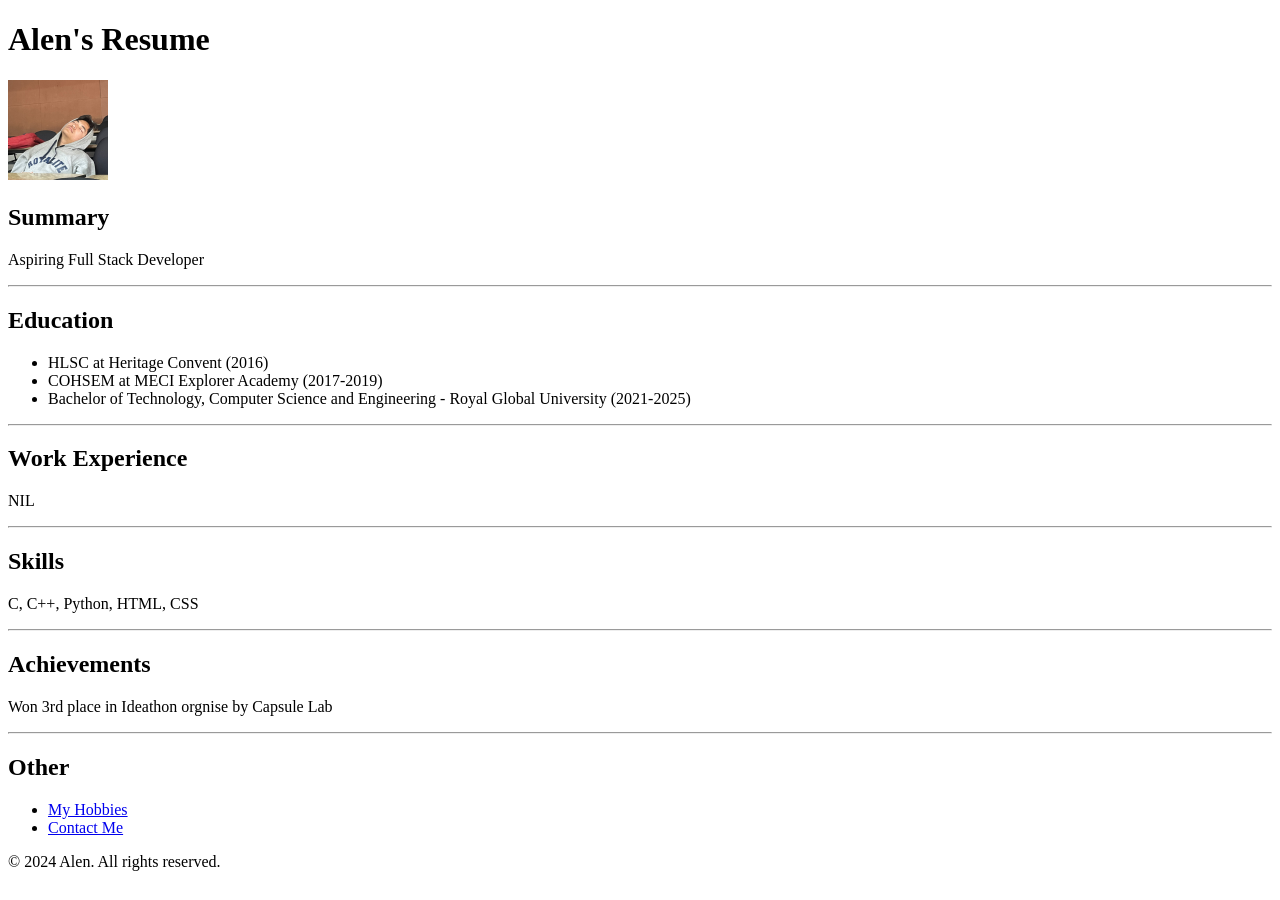
==== resume/index.html @ c9ec32e4 "Add files via upload" ====
<!DOCTYPE html>
<html lang="en">
<head>
    <meta charset="UTF-8">
    <meta name="viewport" content="width=device-width, initial-scale=1.0">
    <title>RESUME</title>
</head>
<body>
    <h1>Alen's Resume</h1>
        <img src="./alenSleeping.jpg" alt="Alen Sleeping on a chair in classroom with his arms folded" height="100"/>
    <h2>Summary</h2>
        <p>Aspiring Full Stack Developer</p>
    <hr>
    <h2>Education</h2>
            <p><ul>
            <li>HLSC at Heritage Convent (2016)</li>
            <li>COHSEM at MECI Explorer Academy (2017-2019)</li>
            <li>Bachelor of Technology, Computer Science and Engineering - Royal Global University (2021-2025)</li>
            </ul></p>
    <hr>
    <h2>Work Experience</h2>
    <p>NIL</p>
    <hr>
    <h2>Skills</h2>
        <p>C, C++, Python, HTML, CSS</p>
    <hr>
    <h2>Achievements</h2>
    <p>Won 3rd place in Ideathon orgnise by Capsule Lab </p>
    <hr>
    <h2>Other</h2>
        <ul>
            <li><a href="../public/Hobbies.html">My Hobbies</a></li>
            <li><a href="../public/contact.html">Contact Me</a></li>
        </ul>
        <footer>
            <p>© 2024 Alen. All rights reserved.</p>
        </footer>
</body>
</html>
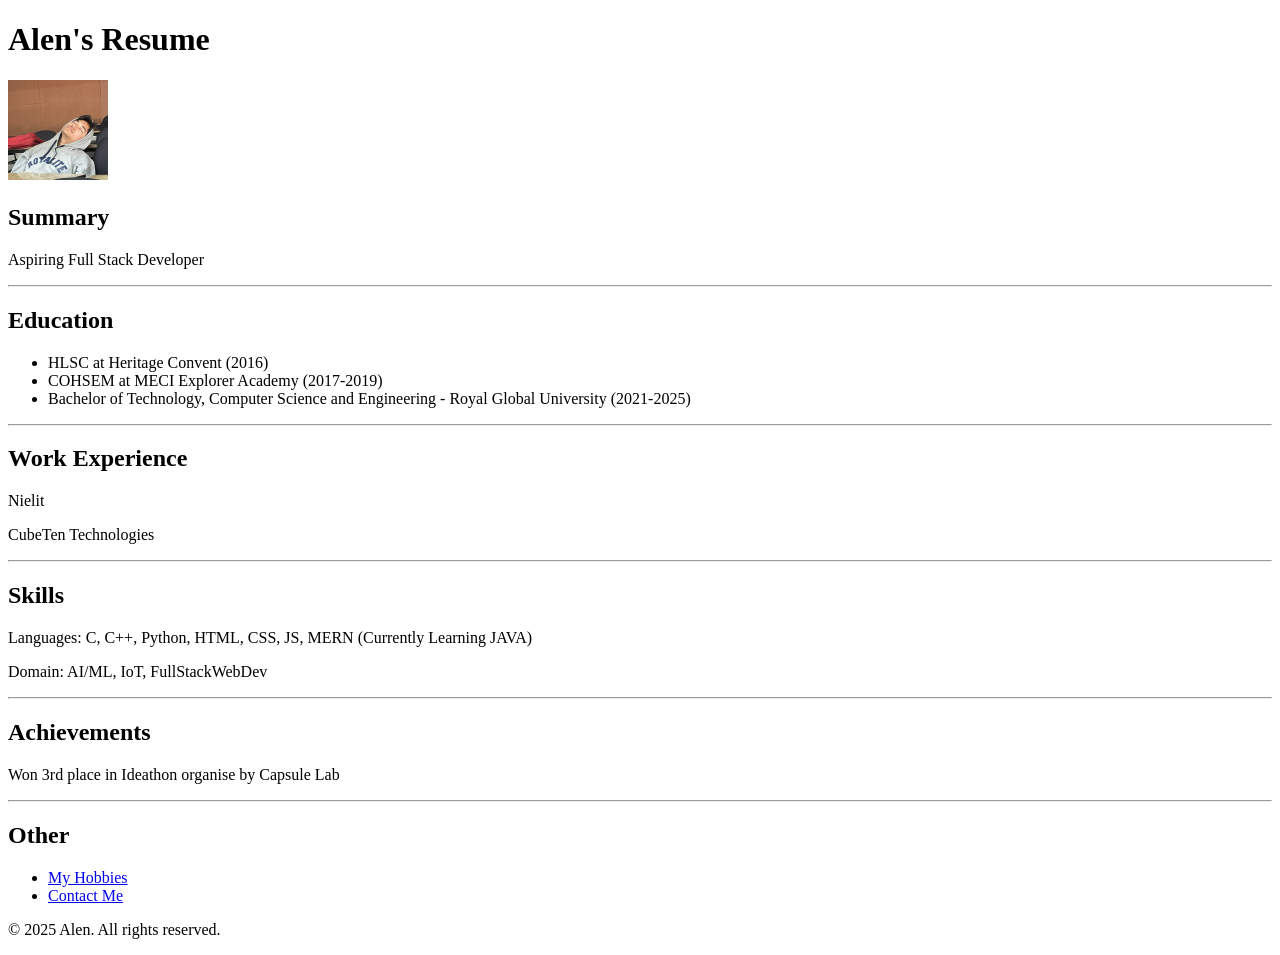
==== commit 4beab9e5: "updates" ====
--- a/resume/index.html
+++ b/resume/index.html
@@ -19,13 +19,15 @@
             </ul></p>
     <hr>
     <h2>Work Experience</h2>
-    <p>NIL</p>
+    <p>Nielit</p>
+    <p>CubeTen Technologies</p>
     <hr>
     <h2>Skills</h2>
-        <p>C, C++, Python, HTML, CSS</p>
+        <p>Languages: C, C++, Python, HTML, CSS, JS, MERN (Currently Learning JAVA)</p>
+        <p>Domain: AI/ML, IoT, FullStackWebDev</p>
     <hr>
     <h2>Achievements</h2>
-    <p>Won 3rd place in Ideathon orgnise by Capsule Lab </p>
+    <p>Won 3rd place in Ideathon organise by Capsule Lab </p>
     <hr>
     <h2>Other</h2>
         <ul>
@@ -33,7 +35,7 @@
             <li><a href="../public/contact.html">Contact Me</a></li>
         </ul>
         <footer>
-            <p>© 2024 Alen. All rights reserved.</p>
+            <p>© 2025 Alen. All rights reserved.</p>
         </footer>
 </body>
 </html>
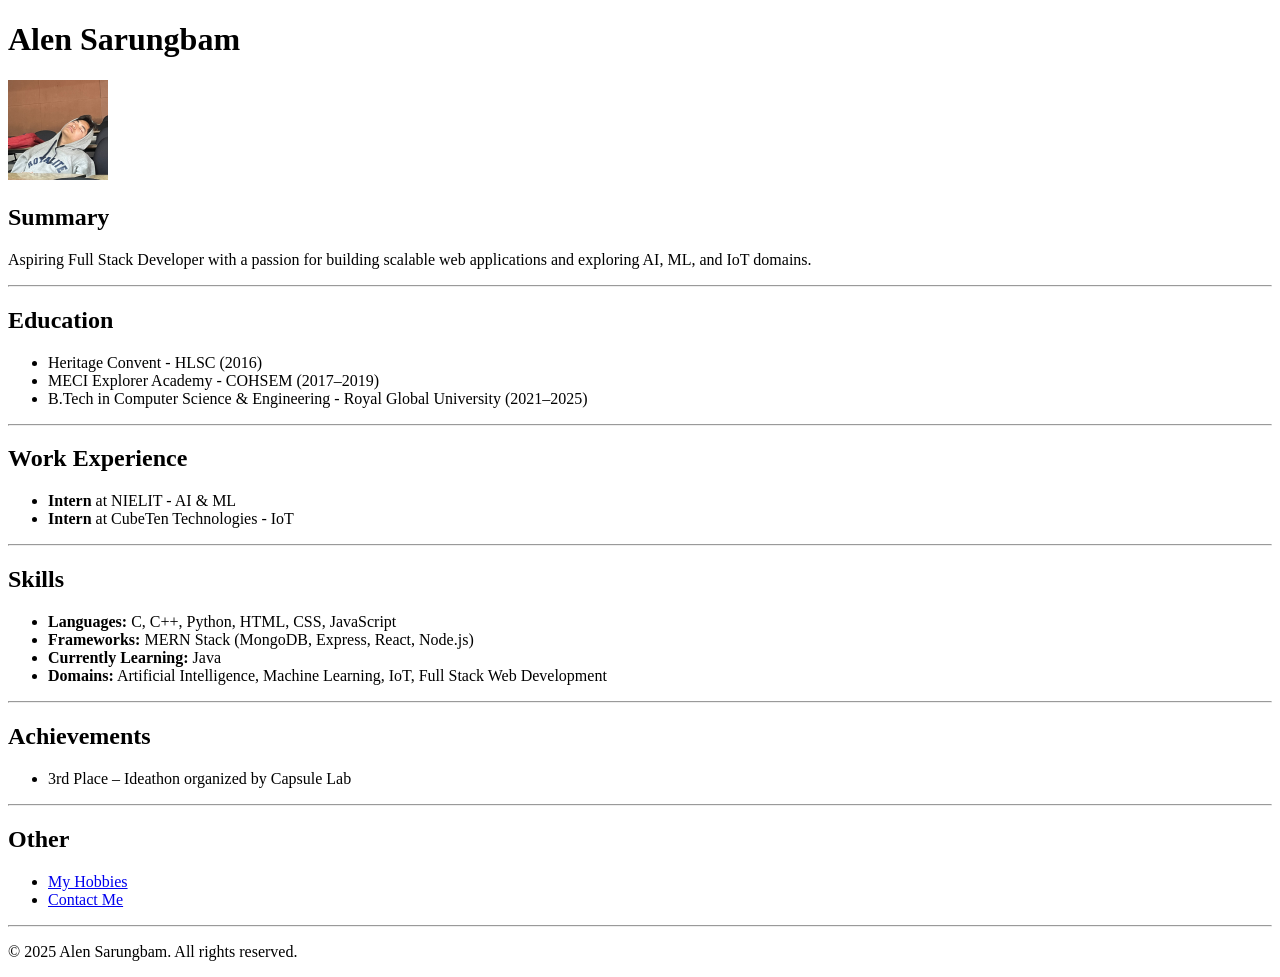
==== commit eb9f397a: "update" ====
--- a/resume/index.html
+++ b/resume/index.html
@@ -3,39 +3,61 @@
 <head>
     <meta charset="UTF-8">
     <meta name="viewport" content="width=device-width, initial-scale=1.0">
-    <title>RESUME</title>
+    <title>Alen's Resume</title>
 </head>
 <body>
-    <h1>Alen's Resume</h1>
-        <img src="./alenSleeping.jpg" alt="Alen Sleeping on a chair in classroom with his arms folded" height="100"/>
+    <h1>Alen Sarungbam</h1>
+    <img src="./alenSleeping.jpg" alt="Alen sleeping on a chair in classroom with his arms folded" height="100">
+
     <h2>Summary</h2>
-        <p>Aspiring Full Stack Developer</p>
+    <p>Aspiring Full Stack Developer with a passion for building scalable web applications and exploring AI, ML, and IoT domains.</p>
+
     <hr>
+
     <h2>Education</h2>
-            <p><ul>
-            <li>HLSC at Heritage Convent (2016)</li>
-            <li>COHSEM at MECI Explorer Academy (2017-2019)</li>
-            <li>Bachelor of Technology, Computer Science and Engineering - Royal Global University (2021-2025)</li>
-            </ul></p>
+    <ul>
+        <li>Heritage Convent - HLSC (2016)</li>
+        <li>MECI Explorer Academy - COHSEM (2017–2019)</li>
+        <li>B.Tech in Computer Science & Engineering - Royal Global University (2021–2025)</li>
+    </ul>
+
     <hr>
+
     <h2>Work Experience</h2>
-    <p>Nielit</p>
-    <p>CubeTen Technologies</p>
+    <ul>
+        <li><strong>Intern</strong> at NIELIT - AI & ML </li>
+        <li><strong>Intern</strong> at CubeTen Technologies - IoT</li>
+    </ul>
+
     <hr>
+
     <h2>Skills</h2>
-        <p>Languages: C, C++, Python, HTML, CSS, JS, MERN (Currently Learning JAVA)</p>
-        <p>Domain: AI/ML, IoT, FullStackWebDev</p>
+    <ul>
+        <li><strong>Languages:</strong> C, C++, Python, HTML, CSS, JavaScript</li>
+        <li><strong>Frameworks:</strong> MERN Stack (MongoDB, Express, React, Node.js)</li>
+        <li><strong>Currently Learning:</strong> Java</li>
+        <li><strong>Domains:</strong> Artificial Intelligence, Machine Learning, IoT, Full Stack Web Development</li>
+    </ul>
+
     <hr>
+
     <h2>Achievements</h2>
-    <p>Won 3rd place in Ideathon organise by Capsule Lab </p>
+    <ul>
+        <li>3rd Place – Ideathon organized by Capsule Lab</li>
+    </ul>
+
     <hr>
+
     <h2>Other</h2>
-        <ul>
-            <li><a href="../public/Hobbies.html">My Hobbies</a></li>
-            <li><a href="../public/contact.html">Contact Me</a></li>
-        </ul>
-        <footer>
-            <p>© 2025 Alen. All rights reserved.</p>
-        </footer>
+    <ul>
+        <li><a href="../public/Hobbies.html">My Hobbies</a></li>
+        <li><a href="../public/contact.html">Contact Me</a></li>
+    </ul>
+
+    <hr>
+
+    <footer>
+        <p>© 2025 Alen Sarungbam. All rights reserved.</p>
+    </footer>
 </body>
-</html>+</html>
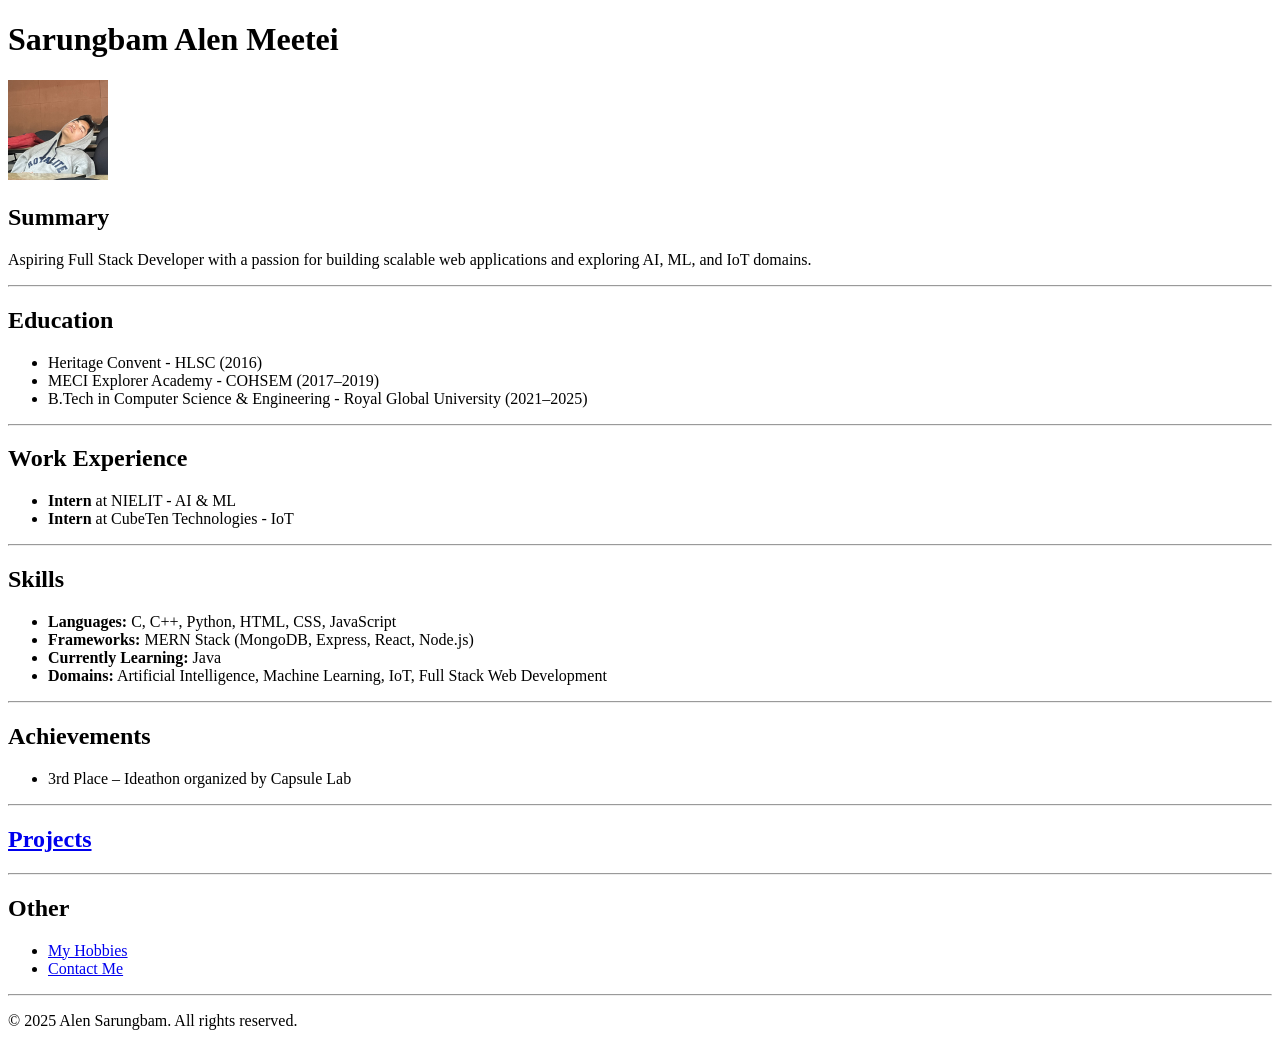
==== commit a6651a85: "updates" ====
--- a/resume/index.html
+++ b/resume/index.html
@@ -6,7 +6,7 @@
     <title>Alen's Resume</title>
 </head>
 <body>
-    <h1>Alen Sarungbam</h1>
+    <h1>Sarungbam Alen Meetei</h1>
     <img src="./alenSleeping.jpg" alt="Alen sleeping on a chair in classroom with his arms folded" height="100">
 
     <h2>Summary</h2>
@@ -48,6 +48,9 @@
 
     <hr>
 
+    <h2><a href="../public/projects.html">Projects</a></h2>
+
+    <hr>
     <h2>Other</h2>
     <ul>
         <li><a href="../public/Hobbies.html">My Hobbies</a></li>
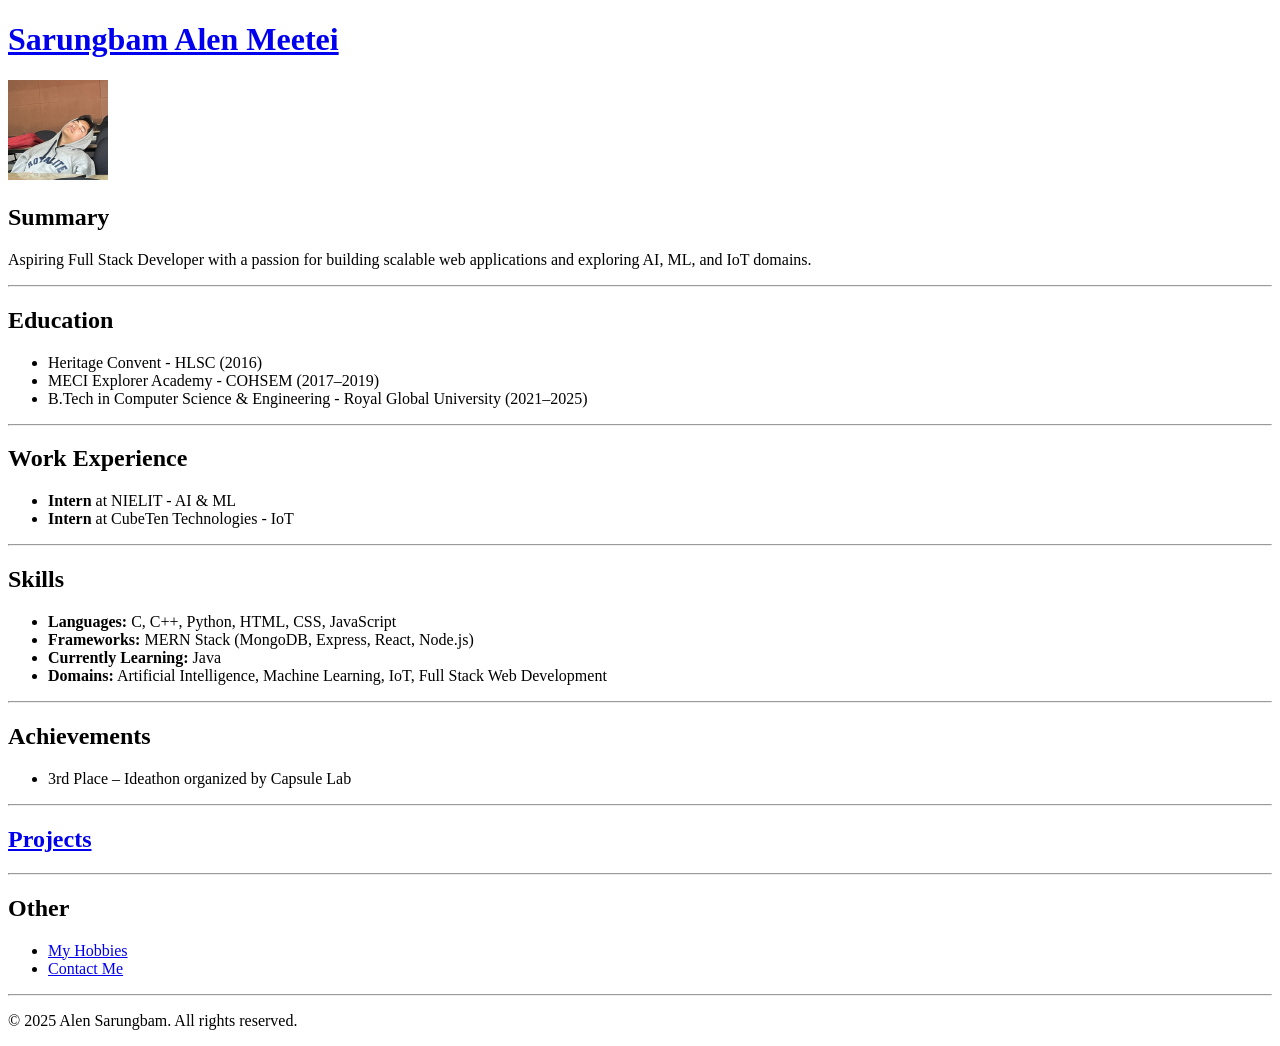
==== commit b2003ba6: "updates" ====
--- a/resume/index.html
+++ b/resume/index.html
@@ -6,8 +6,8 @@
     <title>Alen's Resume</title>
 </head>
 <body>
-    <h1>Sarungbam Alen Meetei</h1>
-    <img src="./alenSleeping.jpg" alt="Alen sleeping on a chair in classroom with his arms folded" height="100">
+    <h1><a href="../asset/Sarungbam_Alen_Meetei_Resume.pdf"> Sarungbam Alen Meetei</a></h1>
+    <img src="../asset/alenSleeping.jpg" alt="Alen sleeping on a chair in classroom with his arms folded" height="100">
 
     <h2>Summary</h2>
     <p>Aspiring Full Stack Developer with a passion for building scalable web applications and exploring AI, ML, and IoT domains.</p>
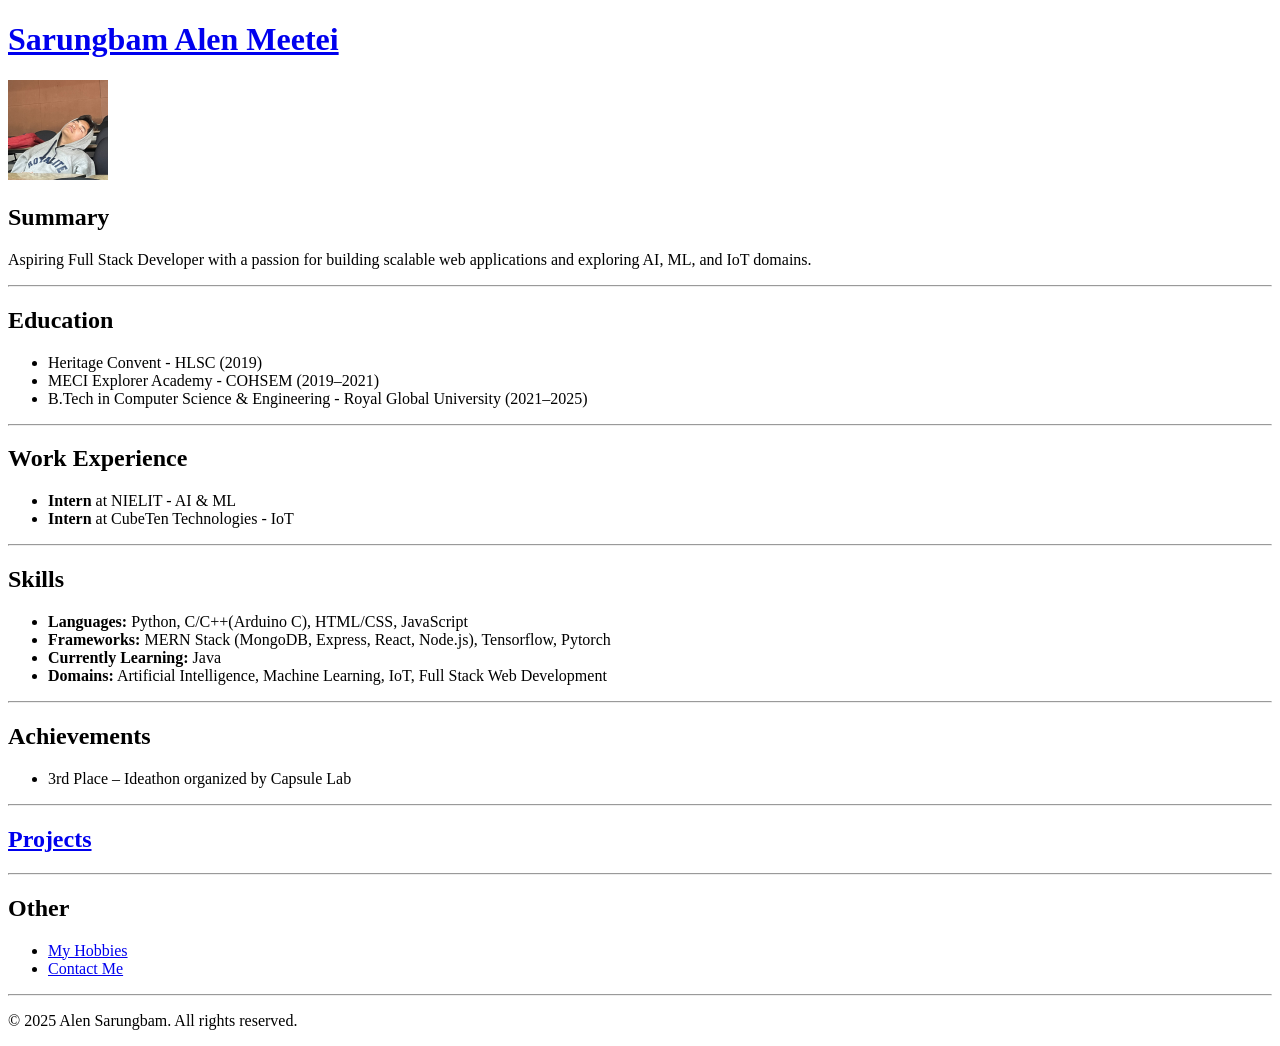
==== commit 3cc43d18: "updates" ====
--- a/resume/index.html
+++ b/resume/index.html
@@ -16,8 +16,8 @@
 
     <h2>Education</h2>
     <ul>
-        <li>Heritage Convent - HLSC (2016)</li>
-        <li>MECI Explorer Academy - COHSEM (2017–2019)</li>
+        <li>Heritage Convent - HLSC (2019)</li>
+        <li>MECI Explorer Academy - COHSEM (2019–2021)</li>
         <li>B.Tech in Computer Science & Engineering - Royal Global University (2021–2025)</li>
     </ul>
 
@@ -33,8 +33,8 @@
 
     <h2>Skills</h2>
     <ul>
-        <li><strong>Languages:</strong> C, C++, Python, HTML, CSS, JavaScript</li>
-        <li><strong>Frameworks:</strong> MERN Stack (MongoDB, Express, React, Node.js)</li>
+        <li><strong>Languages:</strong> Python, C/C++(Arduino C), HTML/CSS, JavaScript</li>
+        <li><strong>Frameworks:</strong> MERN Stack (MongoDB, Express, React, Node.js), Tensorflow, Pytorch</li>
         <li><strong>Currently Learning:</strong> Java</li>
         <li><strong>Domains:</strong> Artificial Intelligence, Machine Learning, IoT, Full Stack Web Development</li>
     </ul>
